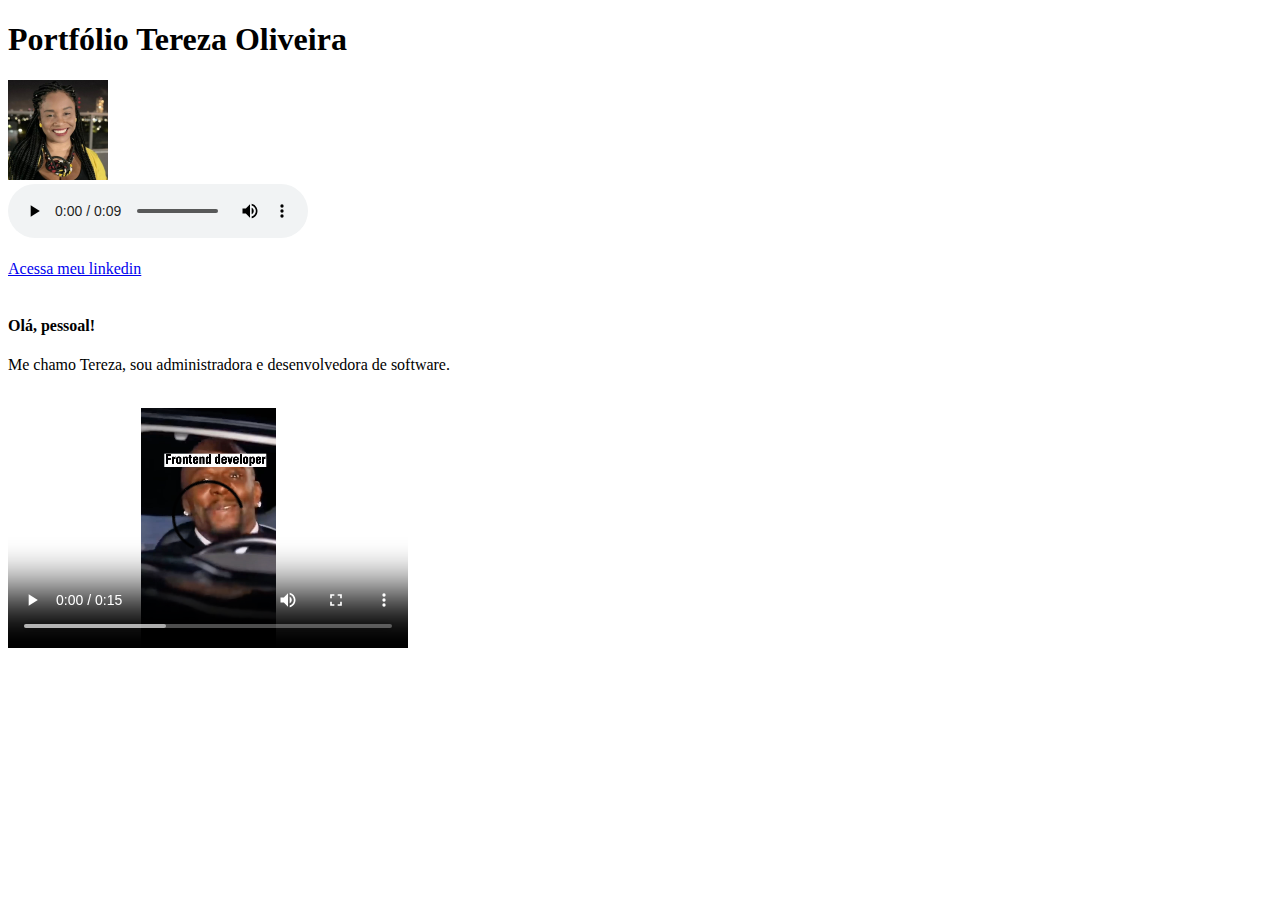
==== aula-frontEnd/html/index.html @ daed1a37 "Adicionei aula front-end" ====
<!DOCTYPE html>
<html lang="en">
<head>
    <meta charset="UTF-8">
    <meta name="viewport" content="width=device-width, initial-scale=1.0">
    <title>Tereza</title>
</head>
<body>
   <h1>Portfólio Tereza Oliveira</h1> 
    <img src="../images/foto.jpg" width="100px" alt="foto perfil de Tereza">
    <br/>
    <audio controls>
        <source src="../audio/rhcp.mpeg" type="audio/mpeg"/>
    </audio>
    <br/><br/>
    <a href="https://www.linkedin.com/in/tereza-oliveira/">Acessa meu linkedin</a>
    
    <br/><br/>

    <h4>Olá, pessoal!</h4>

    <p>Me chamo Tereza, sou administradora e desenvolvedora de software.</p>
    <br/>
    <video width="400" height="240" controls >
        <source src="../video/Video.mp4" type="video/mp4"/>
    </video>

</body>
</html>
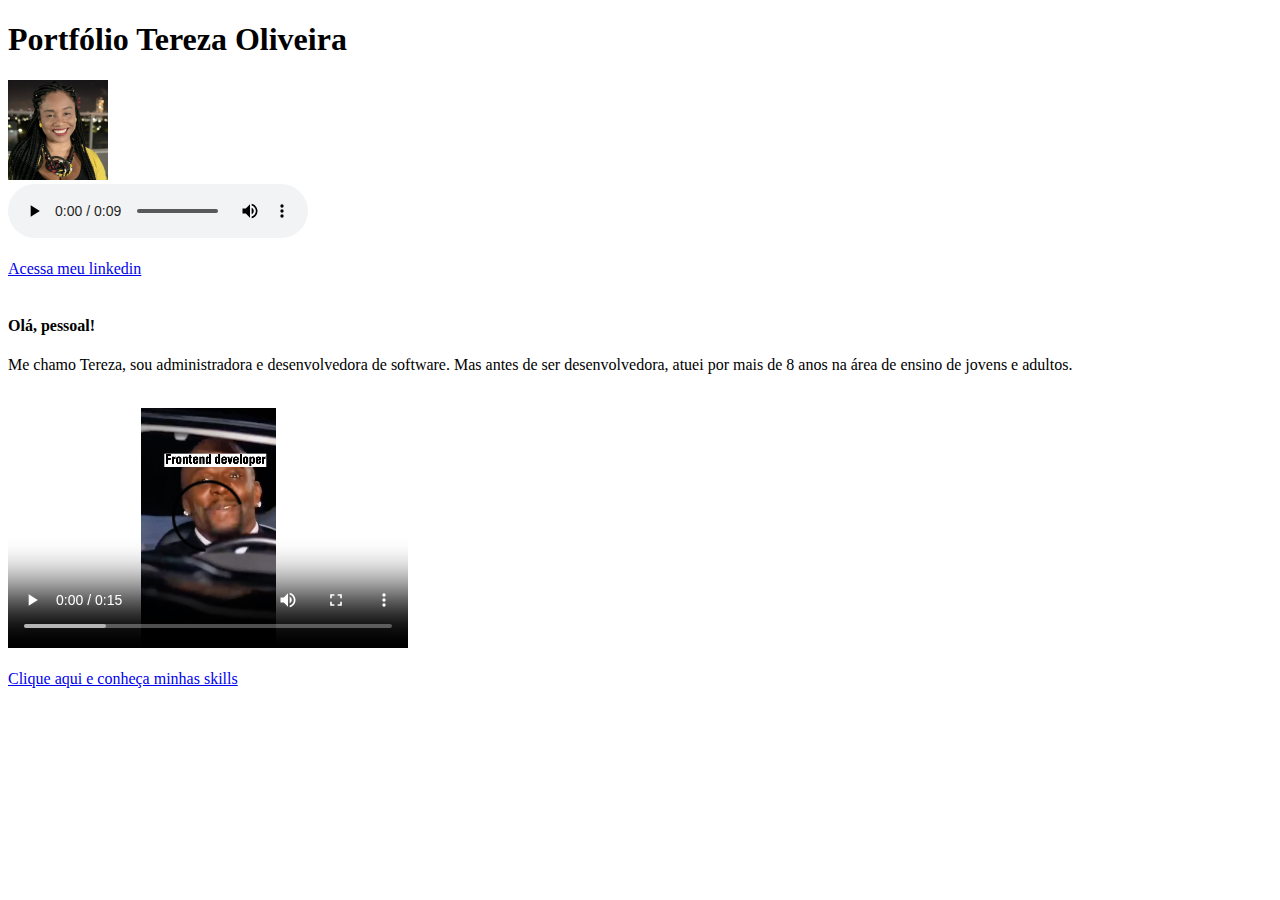
==== commit 7c7d1d4b: "Update index.html" ====
--- a/aula-frontEnd/html/index.html
+++ b/aula-frontEnd/html/index.html
@@ -19,11 +19,14 @@
 
     <h4>Olá, pessoal!</h4>
 
-    <p>Me chamo Tereza, sou administradora e desenvolvedora de software.</p>
+    <p>Me chamo Tereza, sou administradora e desenvolvedora de software. Mas antes de ser desenvolvedora, atuei por mais de 8 anos na área de ensino de jovens e adultos.</p>
     <br/>
     <video width="400" height="240" controls >
         <source src="../video/Video.mp4" type="video/mp4"/>
     </video>
 
-</body>
-</html>+    <br/><br/>
+    <a href="./skills.html">Clique aqui e conheça minhas skills</a>
+
+</body> 
+</html>
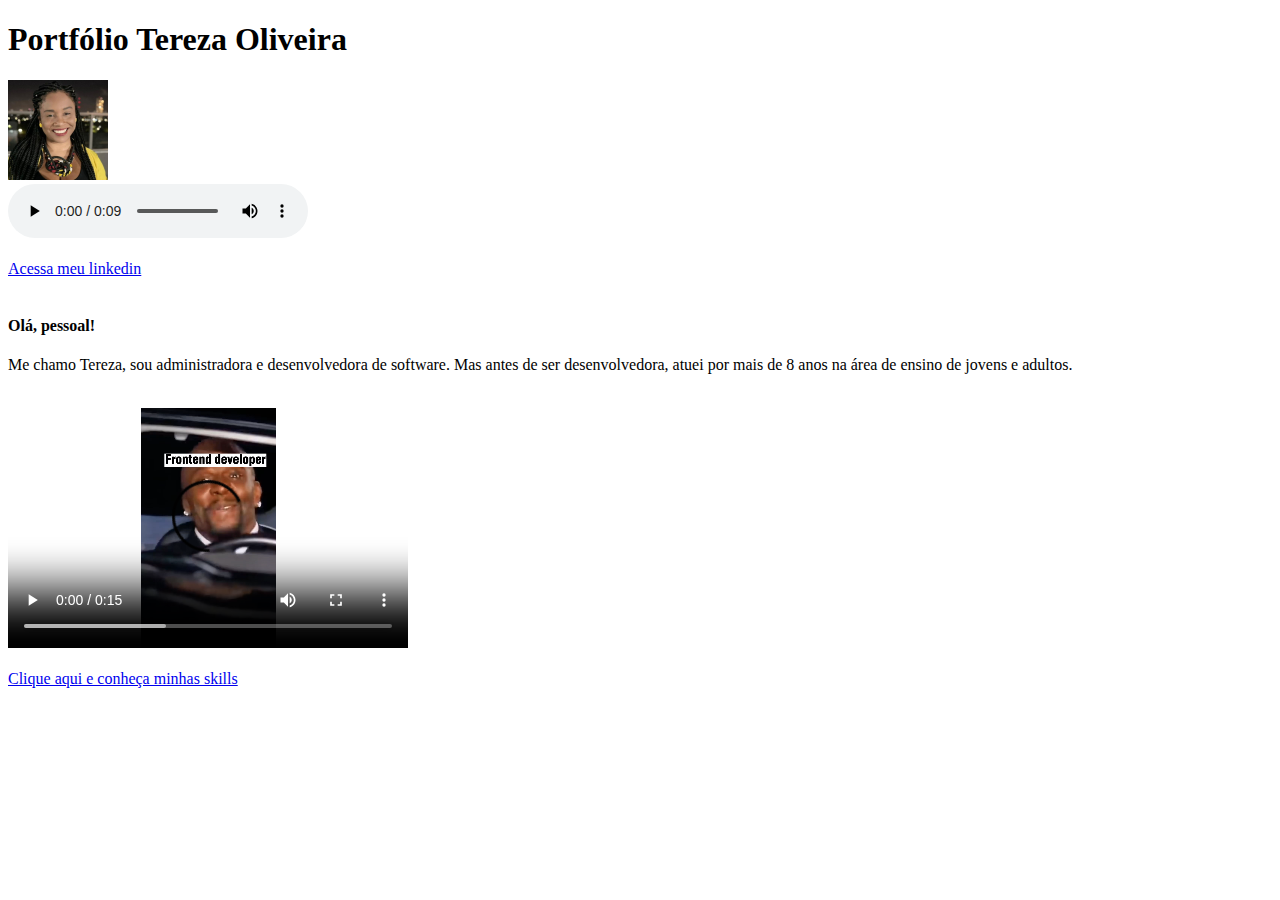
==== commit 1a023c23: "Update index.html" ====
--- a/aula-frontEnd/html/index.html
+++ b/aula-frontEnd/html/index.html
@@ -1,3 +1,4 @@
+
 <!DOCTYPE html>
 <html lang="en">
 <head>
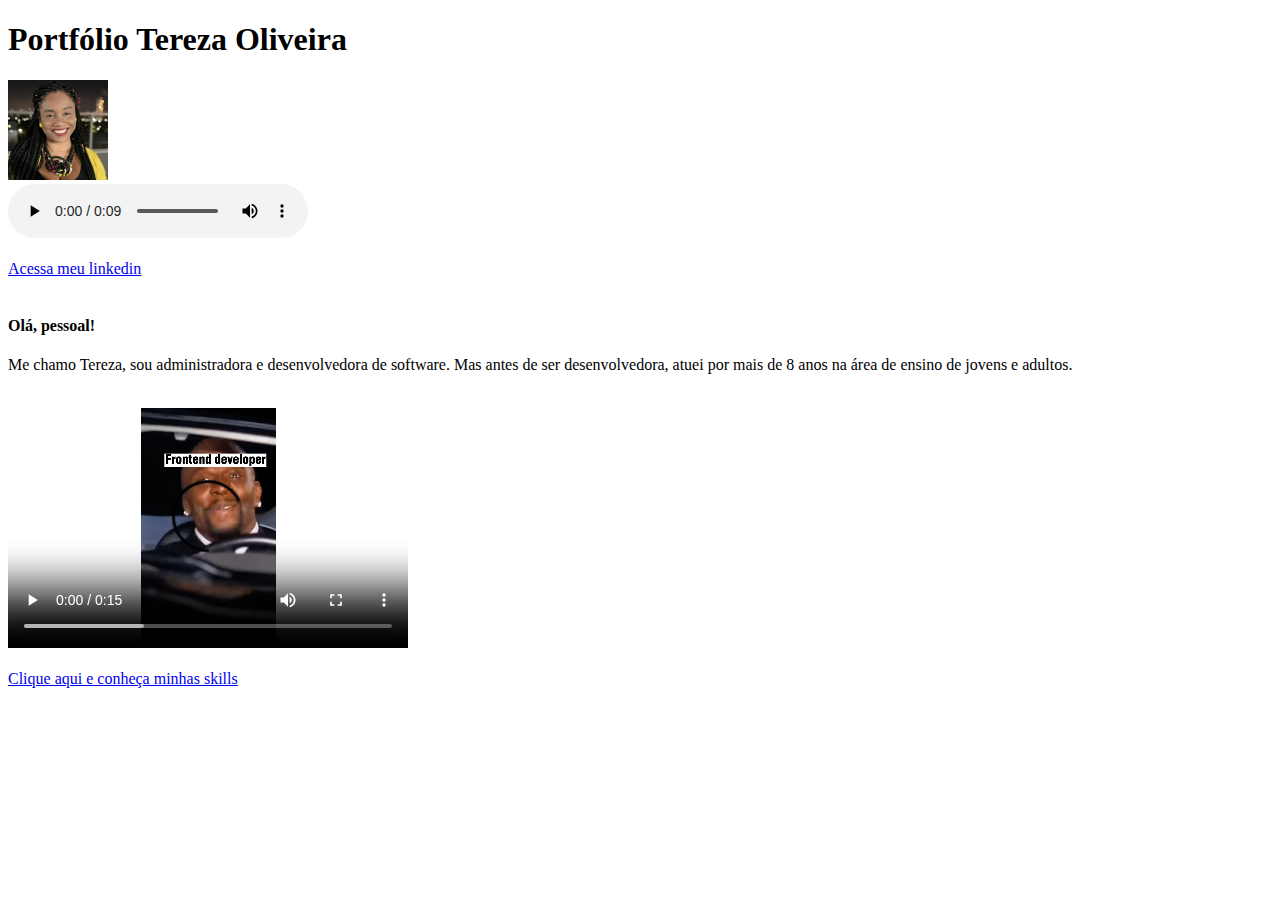
==== commit 8153079a: "Criei novos arquivos html" ====
--- a/aula-frontEnd/html/index.html
+++ b/aula-frontEnd/html/index.html
@@ -9,10 +9,13 @@
 <body>
    <h1>Portfólio Tereza Oliveira</h1> 
     <img src="../images/foto.jpg" width="100px" alt="foto perfil de Tereza">
+
     <br/>
+
     <audio controls>
         <source src="../audio/rhcp.mpeg" type="audio/mpeg"/>
     </audio>
+    
     <br/><br/>
     <a href="https://www.linkedin.com/in/tereza-oliveira/">Acessa meu linkedin</a>
     
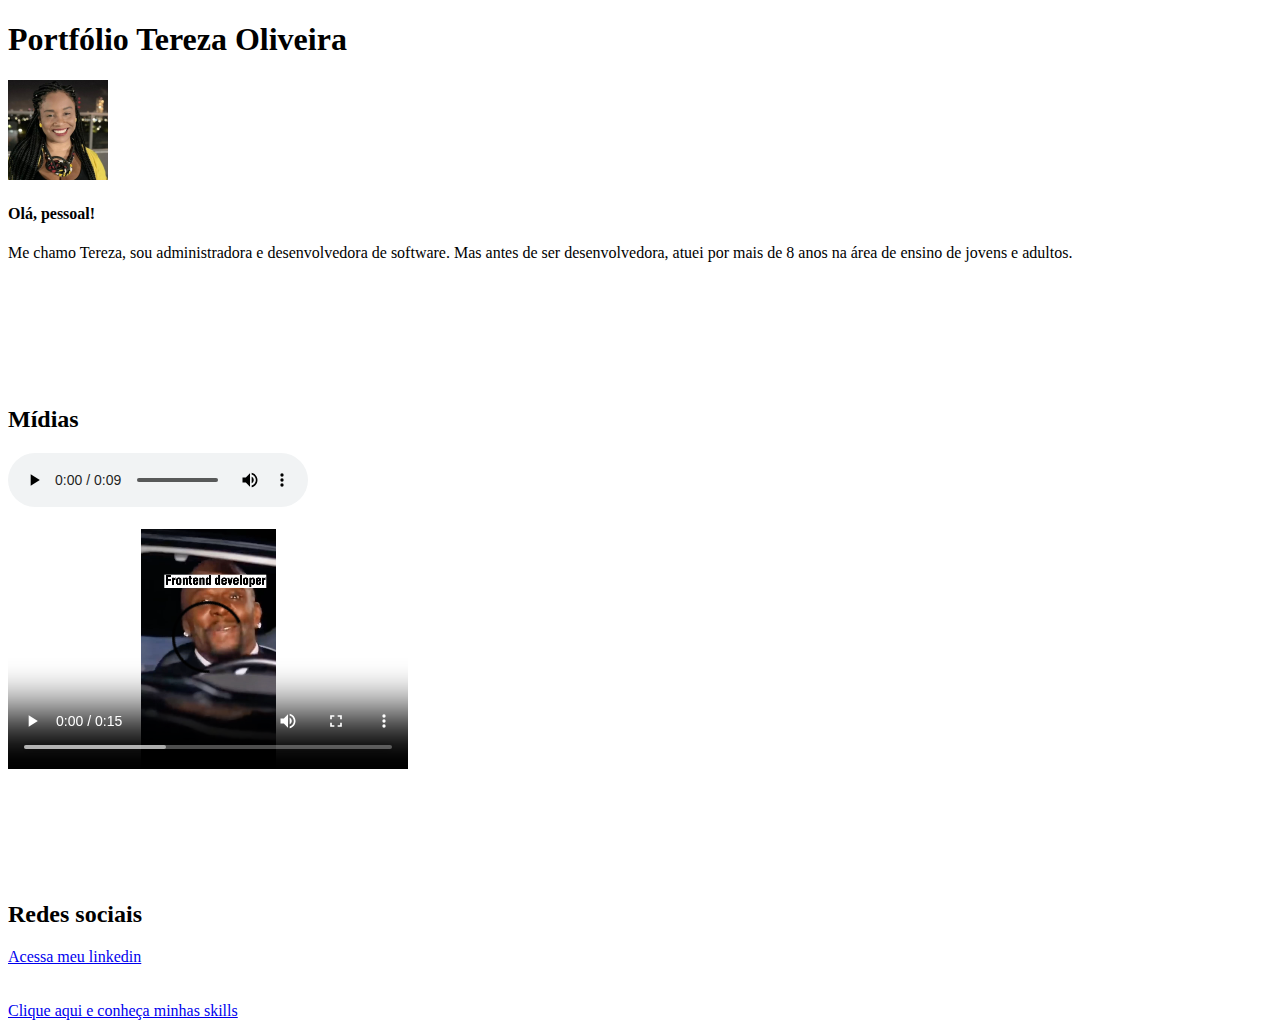
==== commit 6c9fc775: "semantica html, novas tags" ====
--- a/aula-frontEnd/html/index.html
+++ b/aula-frontEnd/html/index.html
@@ -7,28 +7,40 @@
     <title>Tereza</title>
 </head>
 <body>
-   <h1>Portfólio Tereza Oliveira</h1> 
-    <img src="../images/foto.jpg" width="100px" alt="foto perfil de Tereza">
 
-    <br/>
+    <main>
+        <section id="sobre">
+            <h1>Portfólio Tereza Oliveira</h1> 
+            <img src="../images/foto.jpg" width="100px" alt="foto perfil de Tereza">
+            
+            <h4>Olá, pessoal!</h4>
 
-    <audio controls>
-        <source src="../audio/rhcp.mpeg" type="audio/mpeg"/>
-    </audio>
-    
-    <br/><br/>
-    <a href="https://www.linkedin.com/in/tereza-oliveira/">Acessa meu linkedin</a>
-    
-    <br/><br/>
+             <p>Me chamo Tereza, sou administradora e desenvolvedora de software. Mas antes de ser desenvolvedora, atuei por mais de 8 anos na área de ensino de jovens e adultos.</p>
+        </section>
 
-    <h4>Olá, pessoal!</h4>
+        <br/><br/><br/><br/><br/><br/>
 
-    <p>Me chamo Tereza, sou administradora e desenvolvedora de software. Mas antes de ser desenvolvedora, atuei por mais de 8 anos na área de ensino de jovens e adultos.</p>
-    <br/>
-    <video width="400" height="240" controls >
-        <source src="../video/Video.mp4" type="video/mp4"/>
-    </video>
+        <section id="midias">
+            <h2>Mídias</h2> 
+            <audio controls>
+                <source src="../audio/rhcp.mpeg" type="audio/mpeg"/>
+            </audio> 
+            <br/>
+            <br/>
+            <video width="400" height="240" controls >
+                <source src="../video/Video.mp4" type="video/mp4"/>
+            </video>  
+        </section>
 
+        <br/><br/><br/><br/><br/><br/>
+        
+        <section id="redes">
+            <h2>Redes sociais</h2> 
+            <a href="https://www.linkedin.com/in/tereza-oliveira/">Acessa meu linkedin</a>
+        </section>
+
+    </main>   
+       
     <br/><br/>
     <a href="./skills.html">Clique aqui e conheça minhas skills</a>
 
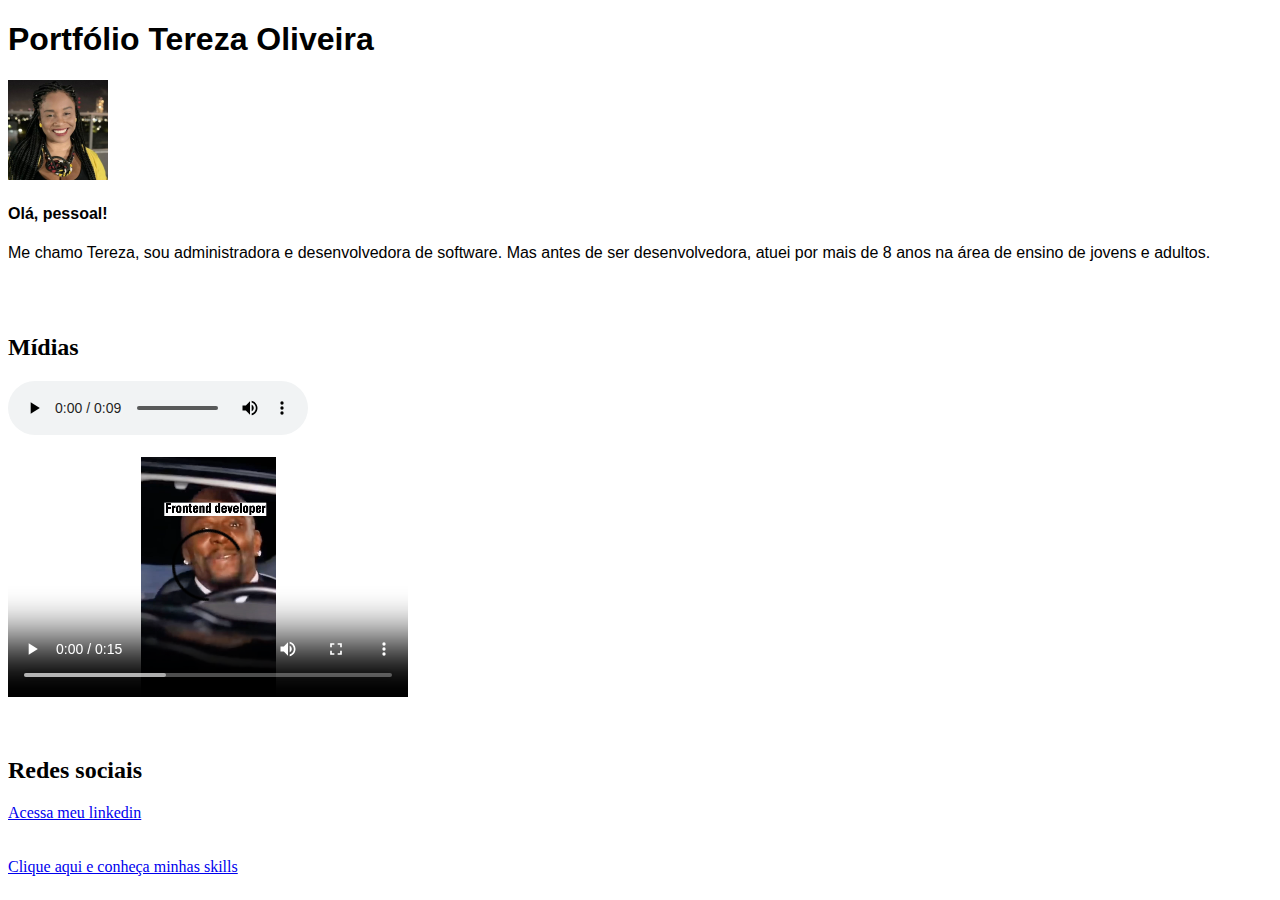
==== commit 8a35266b: "update" ====
--- a/aula-frontEnd/html/index.html
+++ b/aula-frontEnd/html/index.html
@@ -4,10 +4,12 @@
 <head>
     <meta charset="UTF-8">
     <meta name="viewport" content="width=device-width, initial-scale=1.0">
+    <link rel="stylesheet" type="text/css" href="../css/style.css">
     <title>Tereza</title>
 </head>
 <body>
 
+    <header></header>
     <main>
         <section id="sobre">
             <h1>Portfólio Tereza Oliveira</h1> 
@@ -18,7 +20,7 @@
              <p>Me chamo Tereza, sou administradora e desenvolvedora de software. Mas antes de ser desenvolvedora, atuei por mais de 8 anos na área de ensino de jovens e adultos.</p>
         </section>
 
-        <br/><br/><br/><br/><br/><br/>
+        <br/><br/>
 
         <section id="midias">
             <h2>Mídias</h2> 
@@ -32,17 +34,21 @@
             </video>  
         </section>
 
-        <br/><br/><br/><br/><br/><br/>
+        <br/><br/>
         
         <section id="redes">
             <h2>Redes sociais</h2> 
             <a href="https://www.linkedin.com/in/tereza-oliveira/">Acessa meu linkedin</a>
         </section>
 
+        <br/><br/>
+
+       <a href="./skills.html">Clique aqui e conheça minhas skills</a>
+
     </main>   
+    <footer></footer>
+
        
-    <br/><br/>
-    <a href="./skills.html">Clique aqui e conheça minhas skills</a>
-
+    
 </body> 
 </html>
--- a/aula-frontEnd/css/style.css
+++ b/aula-frontEnd/css/style.css
@@ -0,0 +1,19 @@
+.banner {
+    flex-direction: column;
+    display:flex;
+    box-sizing: border-box;
+    padding: 20px;
+    margin: 10px;
+    width: 400px;
+    height: 250px;
+    background-color: gray;
+    border: 1px solid #ccc;
+}
+
+#sobre {
+    font-family:Verdana, Geneva, Tahoma, sans-serif ;
+}
+
+p {
+    font-family: 'Gill Sans', 'Gill Sans MT', Calibri, 'Trebuchet MS', sans-serif;
+}